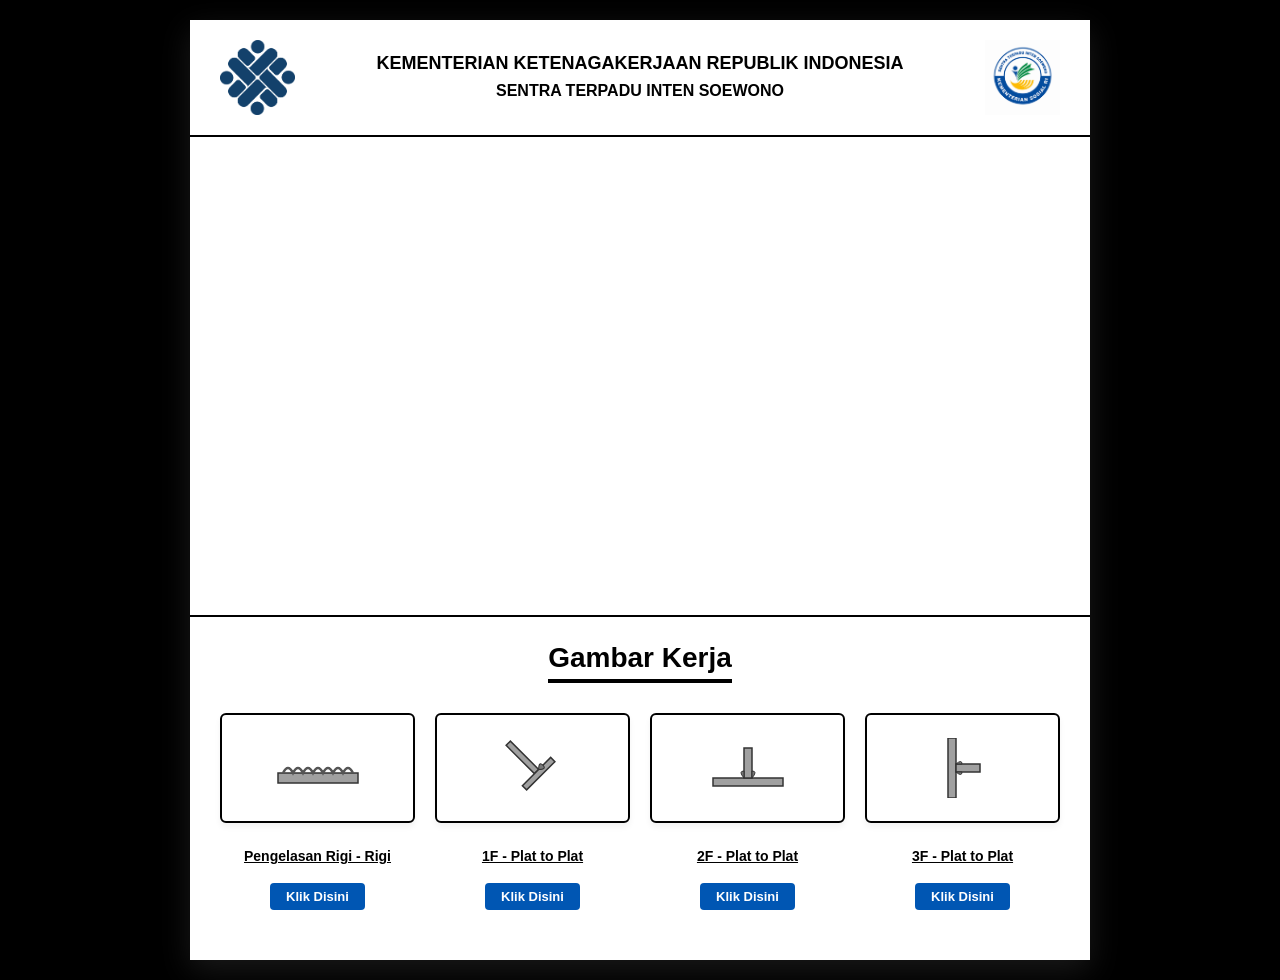
==== dwg.html @ 5c5b6064 "E-Jobsheet" ====
<!DOCTYPE html>
<html lang="id">
<head>
    <meta charset="UTF-8">
    <meta name="viewport" content="width=device-width, initial-scale=1.0">
    <title>Gambar Kerja</title>
    <style>
        * {
            margin: 0;
            padding: 0;
            box-sizing: border-box;
            font-family: Arial, sans-serif;
        }

        body {
            background-color: #000000;
            display: flex;
            justify-content: center;
            align-items: center;
            min-height: 100vh;
            padding: 20px;
        }

        .container {
            width: 100%;
            max-width: 900px;
            background-color: #ffffff;
            box-shadow: 0 10px 30px rgba(255, 255, 255, 0.1);
        }

        .header {
            padding: 20px 30px;
            display: flex;
            align-items: center;
            justify-content: space-between;
            gap: 20px;
            border-bottom: 2px solid #000000;
        }

        .logo-kemenaker, .logo-bbpvp {
            width: 75px;
            height: 75px;
            object-fit: contain;
            flex-shrink: 0;
        }

        .header-text {
            flex-grow: 1;
            text-align: center; 
        }

        .header h1 {
            font-size: 18px;
            font-weight: bold;
            color: #000000;
            text-transform: uppercase;
            margin-bottom: 6px;
            line-height: 1.3;
        }

        .header h2 {
            font-size: 16px; 
            font-weight: bold;
            color: #000000;
            text-transform: uppercase;
            margin-bottom: 3px;
        }

        .header h3 {
            font-size: 15px; 
            font-weight: bold;
            color: #000000;
            text-transform: uppercase;
        }

        .hero-section {
            width: 100%;
            height: 480px;
            background-image: url('https://images.unsplash.com/photo-1581094288338-2314dddb7ece?q=80&w=1200&auto=format&fit=crop');
            background-size: cover;
            background-position: center;
            border-bottom: 2px solid #000000;
        }

        .title-section {
            text-align: center;
            padding: 25px 10px 10px 10px;
        }

        .title-section h4 {
            font-size: 28px;
            font-weight: bold;
            color: #000000;
            display: inline-block;
            border-bottom: 4px solid #000000;
            padding-bottom: 5px;
        }

        .button-grid {
            display: grid;
            grid-template-columns: repeat(4, 1fr);
            gap: 20px;
            padding: 20px 30px 50px 30px;
        }

        .content-card {
            display: flex;
            flex-direction: column;
            align-items: center;
            text-align: center;
        }

        .weld-illustration-box {
            width: 100%;
            height: 110px;
            display: flex;
            align-items: center;
            justify-content: center;
            background: #ffffff;
            border: 2px solid #000000;
            border-radius: 6px;
            padding: 10px;
            box-shadow: 0 4px 6px rgba(0, 0, 0, 0.05);
            margin-bottom: 15px;
        }

        .btn-desc {
            font-size: 14px;
            font-weight: bold;
            color: #000000;
            margin-bottom: 10px;
            min-height: 35px;
            display: flex;
            align-items: center;
            justify-content: center;
            text-decoration: underline;
        }

        .text-group {
            width: 100%;
            display: flex;
            flex-direction: column;
            align-items: center;
        }

        .action-click {
            display: inline-block;
            background-color: #0056b3;
            color: #ffffff;
            font-size: 13px;
            font-weight: bold;
            padding: 6px 16px;
            border-radius: 4px;
            text-decoration: none;
            cursor: pointer;
            border: none;
            transition: background-color 0.2s, transform 0.1s;
        }

        .action-click:hover {
            background-color: #003d82;
            transform: scale(1.05);
        }

        .popup-overlay {
            position: fixed;
            top: 0;
            left: 0;
            width: 100%;
            height: 100%;
            background-color: rgba(0, 0, 0, 0.85);
            display: flex;
            justify-content: center;
            align-items: center;
            z-index: 1000;
            opacity: 0;
            pointer-events: none;
            transition: opacity 0.3s ease;
        }

        .popup-overlay.active {
            opacity: 1;
            pointer-events: auto;
        }

        .popup-box {
            background-color: #ffffff;
            width: 95%;
            max-width: 750px;
            padding: 25px;
            border-radius: 8px;
            position: relative;
            box-shadow: 0 5px 30px rgba(0, 0, 0, 0.5);
            text-align: center;
            transform: translateY(-20px);
            transition: transform 0.3s ease;
        }

        .popup-overlay.active .popup-box {
            transform: translateY(0);
        }

        .popup-close-btn {
            position: absolute;
            top: 10px;
            right: 15px;
            font-size: 28px;
            font-weight: bold;
            color: #888888;
            cursor: pointer;
            background: none;
            border: none;
            line-height: 1;
        }

        .popup-close-btn:hover {
            color: #000000;
        }

        .popup-title {
            font-size: 18px;
            font-weight: bold;
            margin-bottom: 15px;
            color: #000000;
            text-align: left;
            border-bottom: 2px solid #e0e0e0;
            padding-bottom: 10px;
        }

        .popup-body-image-container {
            width: 100%;
            max-height: 450px;
            display: flex;
            justify-content: center;
            align-items: center;
            background-color: #ffffff;
            border: 1px solid #dddddd;
            margin-bottom: 20px;
            overflow: hidden;
            border-radius: 4px;
        }

        .popup-img-content {
            max-width: 100%;
            max-height: 450px;
            object-fit: contain;
        }

        .popup-nav-container {
            display: flex;
            flex-direction: column;
            gap: 10px;
            border-top: 1px solid #e0e0e0;
            padding-top: 15px;
            width: 100%;
        }

        .nav-row-top {
            display: flex;
            justify-content: space-between;
            gap: 12px;
            width: 100%;
        }

        .nav-btn {
            color: #ffffff;
            border: none;
            padding: 10px 20px;
            font-size: 14px;
            font-weight: bold;
            border-radius: 4px;
            cursor: pointer;
            transition: background-color 0.2s, transform 0.1s;
            flex: 1;
        }

        .btn-prev {
            background-color: grey;
        }

        .btn-prev:hover {
            background-color: rgb(63, 62, 62); 
            transform: scale(1.02);
        }

        .btn-next {
            background-color: #0056b3;
        }

        .btn-next:hover {
            background-color: #003d82;
            transform: scale(1.02);
        }

        .nav-btn.close-style {
            background-color: #dc3545;
            color: #ffffff;
            border: 1px solid #dc3545;
            width: 100%;
            display: block;
        }
        
        .nav-btn.close-style:hover {
            background-color: #bd2130;
            color: #ffffff;
            transform: none;
        }
    </style>
</head>
<body>

    <div class="container">
        
        <header class="header">
            <img src="Logo_Kementerian_Ketenagakerjaan_(2016).png" alt="Logo Kemenaker" class="logo-kemenaker">
            
            <div class="header-text">
                <h1>Kementerian Ketenagakerjaan Republik Indonesia</h1>
                <h2>SENTRA TERPADU INTEN SOEWONO</h2>
            </div>

            <img src="logomp42.png" alt="Logo BBPVP" class="logo-bbpvp">
        </header>

        <div class="hero-section"></div>

        <div class="title-section">
            <h4>Gambar Kerja</h4>
        </div>

        <main class="button-grid">
            
            <div class="content-card">
                <div class="weld-illustration-box">
                    <svg width="100" height="50" viewBox="0 0 100 50">
                        <rect x="10" y="30" width="80" height="10" fill="#a0a0a0" stroke="#333" stroke-width="1.5"/>
                        <path d="M15,30 Q20,20 25,30 Q30,20 35,30 Q40,20 45,30 Q50,20 55,30 Q60,20 65,30 Q70,20 75,30 Q80,20 85,30" fill="none" stroke="#555" stroke-width="2.5" />
                    </svg>
                </div>
                <div class="text-group">
                    <div class="btn-desc">Pengelasan Rigi - Rigi</div>
                    <button class="action-click" onclick="openPopup(0)">Klik Disini</button>
                </div>
            </div>

            <div class="content-card">
                <div class="weld-illustration-box">
                    <svg width="100" height="60" viewBox="0 0 100 60">
                        <g transform="rotate(45 50 30)">
                            <rect x="15" y="27" width="40" height="6" fill="#a0a0a0" stroke="#333" stroke-width="1.5"/>
                            <rect x="55" y="10" width="6" height="40" fill="#a0a0a0" stroke="#333" stroke-width="1.5"/>
                            <path d="M55,27 Q49,21 55,21 Q61,21 55,27" fill="#777" stroke="#333"/>
                        </g>
                    </svg>
                </div>
                <div class="text-group">
                    <div class="btn-desc">1F - Plat to Plat</div>
                    <button class="action-click" onclick="openPopup(1)">Klik Disini</button>
                </div>
            </div>

            <div class="content-card">
                <div class="weld-illustration-box">
                    <svg width="100" height="60" viewBox="0 0 100 60">
                        <rect x="15" y="40" width="70" height="8" fill="#a0a0a0" stroke="#333" stroke-width="1.5"/>
                        <rect x="46" y="10" width="8" height="30" fill="#a0a0a0" stroke="#333" stroke-width="1.5"/>
                        <path d="M46,40 Q40,33 46,33 Z" fill="#777" stroke="#333"/>
                        <path d="M54,40 Q60,33 54,33 Z" fill="#777" stroke="#333"/>
                    </svg>
                </div>
                <div class="text-group">
                    <div class="btn-desc">2F - Plat to Plat</div>
                    <button class="action-click" onclick="openPopup(2)">Klik Disini</button>
                </div>
            </div>

            <div class="content-card">
                <div class="weld-illustration-box">
                    <svg width="100" height="60" viewBox="0 0 100 60">
                        <g transform="rotate(90 50 30)">
                            <rect x="20" y="37" width="60" height="8" fill="#a0a0a0" stroke="#333" stroke-width="1.5"/>
                            <rect x="46" y="13" width="8" height="24" fill="#a0a0a0" stroke="#333" stroke-width="1.5"/>
                            <path d="M46,37 Q41,31 46,31 Z" fill="#777" stroke="#333"/>
                            <path d="M54,37 Q59,31 54,31 Z" fill="#777" stroke="#333"/>
                        </g>
                    </svg>
                </div>
                <div class="text-group">
                    <div class="btn-desc">3F - Plat to Plat</div>
                    <button class="action-click" onclick="openPopup(3)">Klik Disini</button>
                </div>
            </div>

        </main>
    </div>

    <div class="popup-overlay" id="popupOverlay">
        <div class="popup-box">
            <button class="popup-close-btn" onclick="closePopup()">&times;</button>
            
            <div class="popup-title" id="popupTitle">Detail Kerja: Latihan Rigi - Rigi</div>
            
            <div class="popup-body-image-container">
                <img src="" alt="Gambar Kerja" class="popup-img-content" id="popupImageContent">
            </div>
            
            <div class="popup-nav-container">
                <div class="nav-row-top">
                    <button class="nav-btn btn-prev" onclick="prevPopup()">Sebelumnya</button>
                    <button class="nav-btn btn-next" onclick="nextPopup()">Selanjutnya</button>
                </div>
                <button class="nav-btn close-style" onclick="closePopup()">Tutup</button>
            </div>
        </div>
    </div>

    <script>
        const popupData = [
            {
                title: "Detail Kerja: Latihan Rigi - Rigi (JOB SHEET 1)",
                imagePath: "WhatsApp Image 2026-05-30 at 18.09.31.jpeg"
            },
            {
                title: "Detail Kerja: T - Joint (Fillet Weld ~ 1F) (JOB SHEET 2)",
                imagePath: "WhatsApp Image 2026-05-30 at 18.04.12.jpeg"
            },
            {
                title: "Detail Kerja: T - Joint (Fillet Weld ~ 2F) (JOB SHEET 3)",
                imagePath: "WhatsApp Image 2026-05-30 at 19.41.10.jpeg"
            },
            {
                title: "Detail Kerja: T - Joint (Fillet Weld ~ 3F) (JOB SHEET 4)",
                imagePath: "WhatsApp Image 2026-05-30 at 18.08.28.jpeg"
            }
        ];

        let currentIndex = 0;
        const overlay = document.getElementById('popupOverlay');
        const pTitle = document.getElementById('popupTitle');
        const pImage = document.getElementById('popupImageContent');

        function openPopup(index) {
            currentIndex = index;
            updatePopupContent();
            overlay.classList.add('active');
        }

        function closePopup() {
            overlay.classList.remove('active');
        }

        function updatePopupContent() {
            pTitle.innerText = popupData[currentIndex].title;
            pImage.src = popupData[currentIndex].imagePath;
            pImage.alt = popupData[currentIndex].title;
        }

        function prevPopup() {
            if (currentIndex > 0) {
                currentIndex--;
            } else {
                currentIndex = popupData.length - 1;
            }
            updatePopupContent();
        }

        function nextPopup() {
            if (currentIndex < popupData.length - 1) {
                currentIndex++;
            } else {
                currentIndex = 0;
            }
            updatePopupContent();
        }

        overlay.addEventListener('click', function(e) {
            if (e.target === overlay) {
                closePopup();
            }
        });
    </script>
</body>
</html>
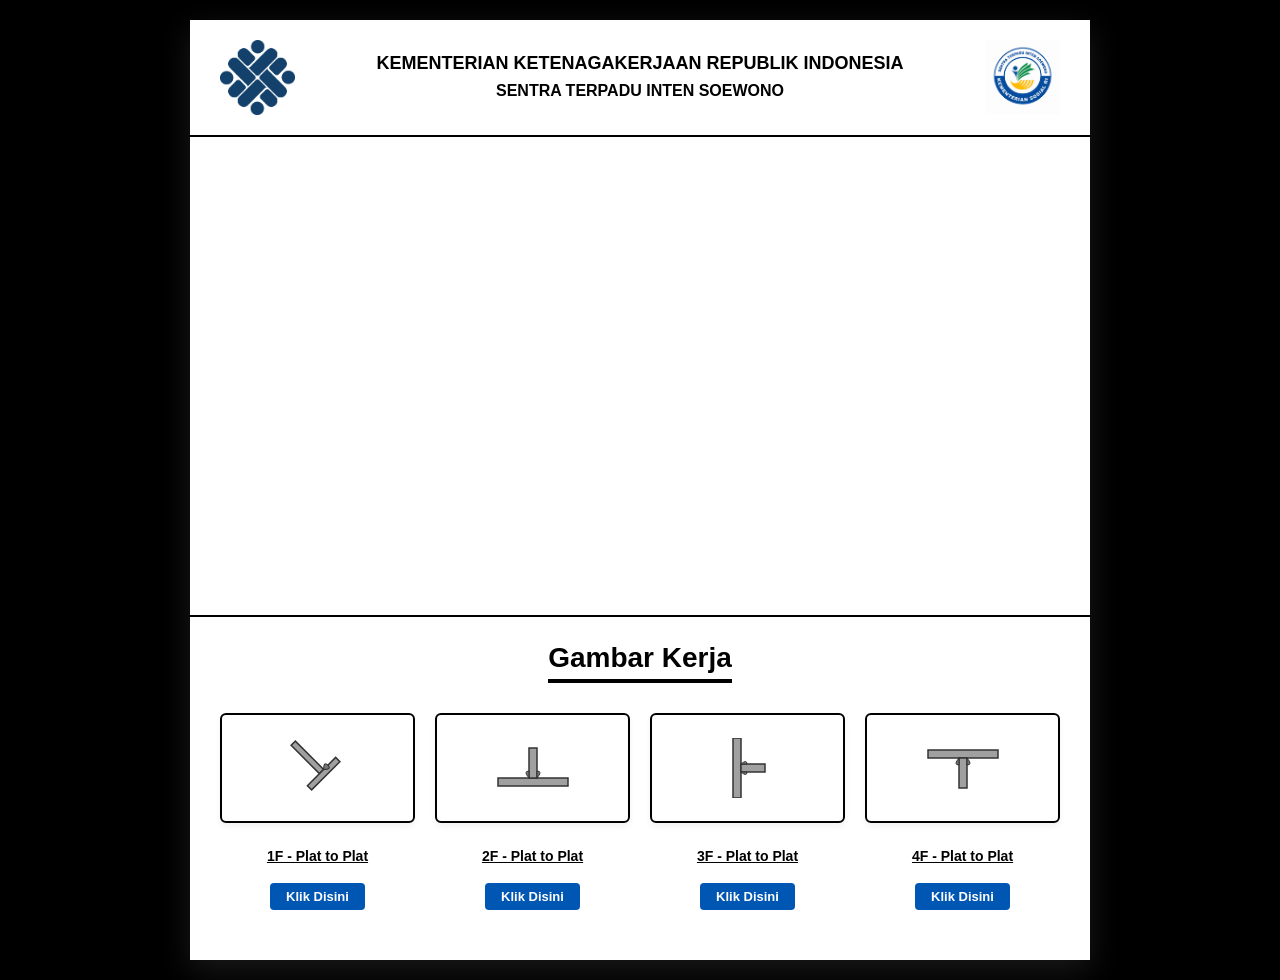
==== commit 3784cc3c: "Update dwg.html" ====
--- a/dwg.html
+++ b/dwg.html
@@ -305,6 +305,88 @@
             color: #ffffff;
             transform: none;
         }
+
+        @media (max-width: 768px) {
+            .hero-section {
+                height: 350px;
+            }
+            .button-grid {
+                grid-template-columns: repeat(2, 1fr);
+                padding: 20px;
+            }
+            .header h1 { font-size: 16px; }
+            .header h2 { font-size: 14px; }
+        }
+
+        @media (max-width: 576px) {
+            body {
+                padding: 10px;
+            }
+
+            .header {
+                padding: 15px 10px;
+                display: flex;
+                flex-direction: row; 
+                justify-content: space-between;
+                align-items: center;
+                gap: 8px;
+            }
+
+            .logo-kemenaker, .logo-bbpvp {
+                width: 45px;
+                height: 45px;
+            }
+
+            .header-text {
+                flex: 1;
+                text-align: center;
+            }
+
+            .header h1 {
+                font-size: 10px;
+                margin-bottom: 2px;
+            }
+
+            .header h2 {
+                font-size: 9px;
+                margin-bottom: 0;
+            }
+
+            .hero-section {
+                height: 200px; 
+            }
+
+            .title-section h4 {
+                font-size: 22px;
+            }
+
+            .button-grid {
+                grid-template-columns: 1fr; 
+                gap: 25px;
+                padding: 15px;
+            }
+
+            .weld-illustration-box {
+                height: 130px;
+            }
+
+            .popup-box {
+                padding: 15px;
+            }
+            .popup-title {
+                font-size: 14px;
+            }
+            .popup-body-image-container {
+                max-height: 300px;
+            }
+            .popup-img-content {
+                max-height: 300px;
+            }
+            .nav-btn {
+                padding: 8px 12px;
+                font-size: 12px;
+            }
+        }
     </style>
 </head>
 <body>
@@ -330,19 +412,6 @@
 
         <main class="button-grid">
             
-            <div class="content-card">
-                <div class="weld-illustration-box">
-                    <svg width="100" height="50" viewBox="0 0 100 50">
-                        <rect x="10" y="30" width="80" height="10" fill="#a0a0a0" stroke="#333" stroke-width="1.5"/>
-                        <path d="M15,30 Q20,20 25,30 Q30,20 35,30 Q40,20 45,30 Q50,20 55,30 Q60,20 65,30 Q70,20 75,30 Q80,20 85,30" fill="none" stroke="#555" stroke-width="2.5" />
-                    </svg>
-                </div>
-                <div class="text-group">
-                    <div class="btn-desc">Pengelasan Rigi - Rigi</div>
-                    <button class="action-click" onclick="openPopup(0)">Klik Disini</button>
-                </div>
-            </div>
-
             <div class="content-card">
                 <div class="weld-illustration-box">
                     <svg width="100" height="60" viewBox="0 0 100 60">
@@ -355,7 +424,7 @@
                 </div>
                 <div class="text-group">
                     <div class="btn-desc">1F - Plat to Plat</div>
-                    <button class="action-click" onclick="openPopup(1)">Klik Disini</button>
+                    <button class="action-click" onclick="openPopup(0)">Klik Disini</button>
                 </div>
             </div>
 
@@ -370,7 +439,7 @@
                 </div>
                 <div class="text-group">
                     <div class="btn-desc">2F - Plat to Plat</div>
-                    <button class="action-click" onclick="openPopup(2)">Klik Disini</button>
+                    <button class="action-click" onclick="openPopup(1)">Klik Disini</button>
                 </div>
             </div>
 
@@ -387,6 +456,21 @@
                 </div>
                 <div class="text-group">
                     <div class="btn-desc">3F - Plat to Plat</div>
+                    <button class="action-click" onclick="openPopup(2)">Klik Disini</button>
+                </div>
+            </div>
+
+            <div class="content-card">
+                <div class="weld-illustration-box">
+                    <svg width="100" height="60" viewBox="0 0 100 60">
+                        <rect x="15" y="12" width="70" height="8" fill="#a0a0a0" stroke="#333" stroke-width="1.5"/>
+                        <rect x="46" y="20" width="8" height="30" fill="#a0a0a0" stroke="#333" stroke-width="1.5"/>
+                        <path d="M46,20 Q40,27 46,27 Z" fill="#777" stroke="#333"/>
+                        <path d="M54,20 Q60,27 54,27 Z" fill="#777" stroke="#333"/>
+                    </svg>
+                </div>
+                <div class="text-group">
+                    <div class="btn-desc">4F - Plat to Plat</div>
                     <button class="action-click" onclick="openPopup(3)">Klik Disini</button>
                 </div>
             </div>
@@ -398,7 +482,7 @@
         <div class="popup-box">
             <button class="popup-close-btn" onclick="closePopup()">&times;</button>
             
-            <div class="popup-title" id="popupTitle">Detail Kerja: Latihan Rigi - Rigi</div>
+            <div class="popup-title" id="popupTitle">Detail Kerja: T - Joint (Fillet Weld ~ 1F)</div>
             
             <div class="popup-body-image-container">
                 <img src="" alt="Gambar Kerja" class="popup-img-content" id="popupImageContent">
@@ -416,10 +500,6 @@
 
     <script>
         const popupData = [
-            {
-                title: "Detail Kerja: Latihan Rigi - Rigi (JOB SHEET 1)",
-                imagePath: "WhatsApp Image 2026-05-30 at 18.09.31.jpeg"
-            },
             {
                 title: "Detail Kerja: T - Joint (Fillet Weld ~ 1F) (JOB SHEET 2)",
                 imagePath: "WhatsApp Image 2026-05-30 at 18.04.12.jpeg"
@@ -431,6 +511,10 @@
             {
                 title: "Detail Kerja: T - Joint (Fillet Weld ~ 3F) (JOB SHEET 4)",
                 imagePath: "WhatsApp Image 2026-05-30 at 18.08.28.jpeg"
+            },
+            {
+                title: "Detail Kerja: T - Joint (Fillet Weld ~ 4F) (JOB SHEET 5)",
+                imagePath: "WhatsApp Image 2026-06-04 at 09.28.06.jpeg"
             }
         ];
 
@@ -480,4 +564,4 @@
         });
     </script>
 </body>
-</html>+</html>
